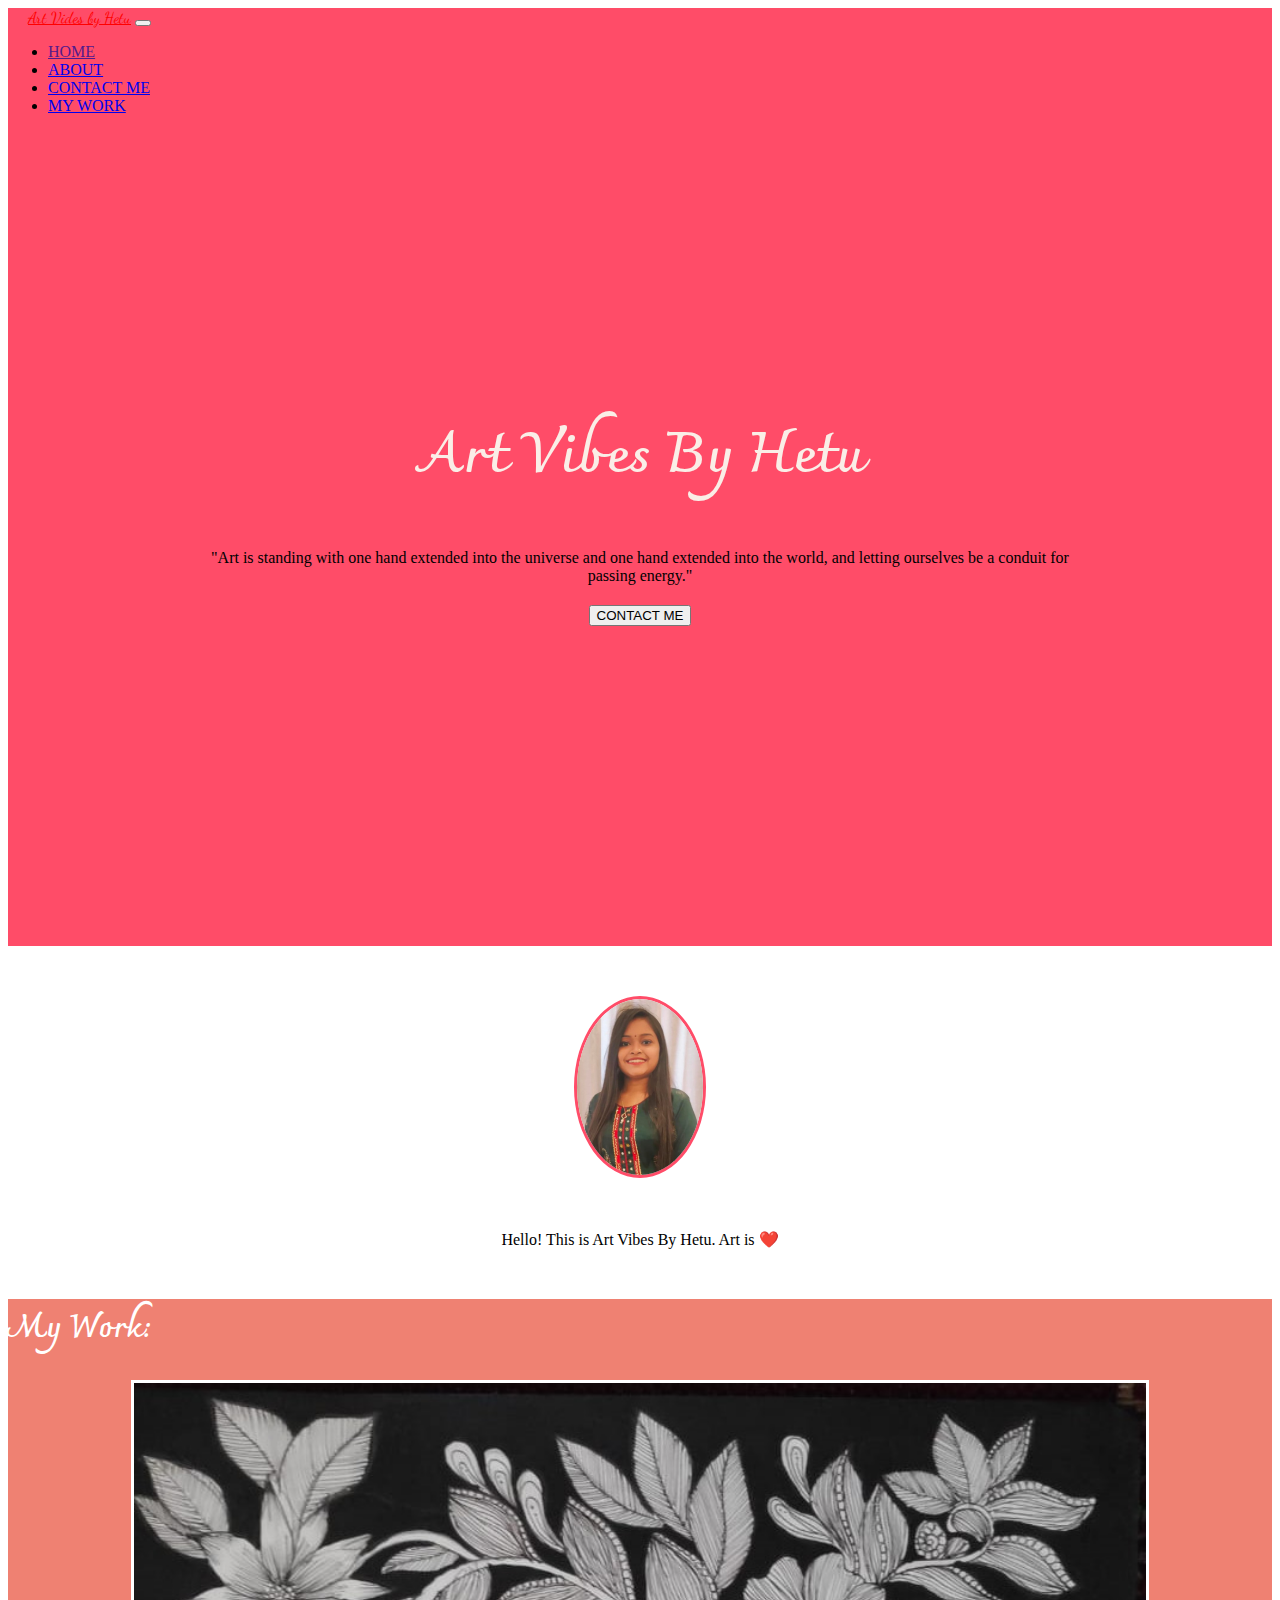
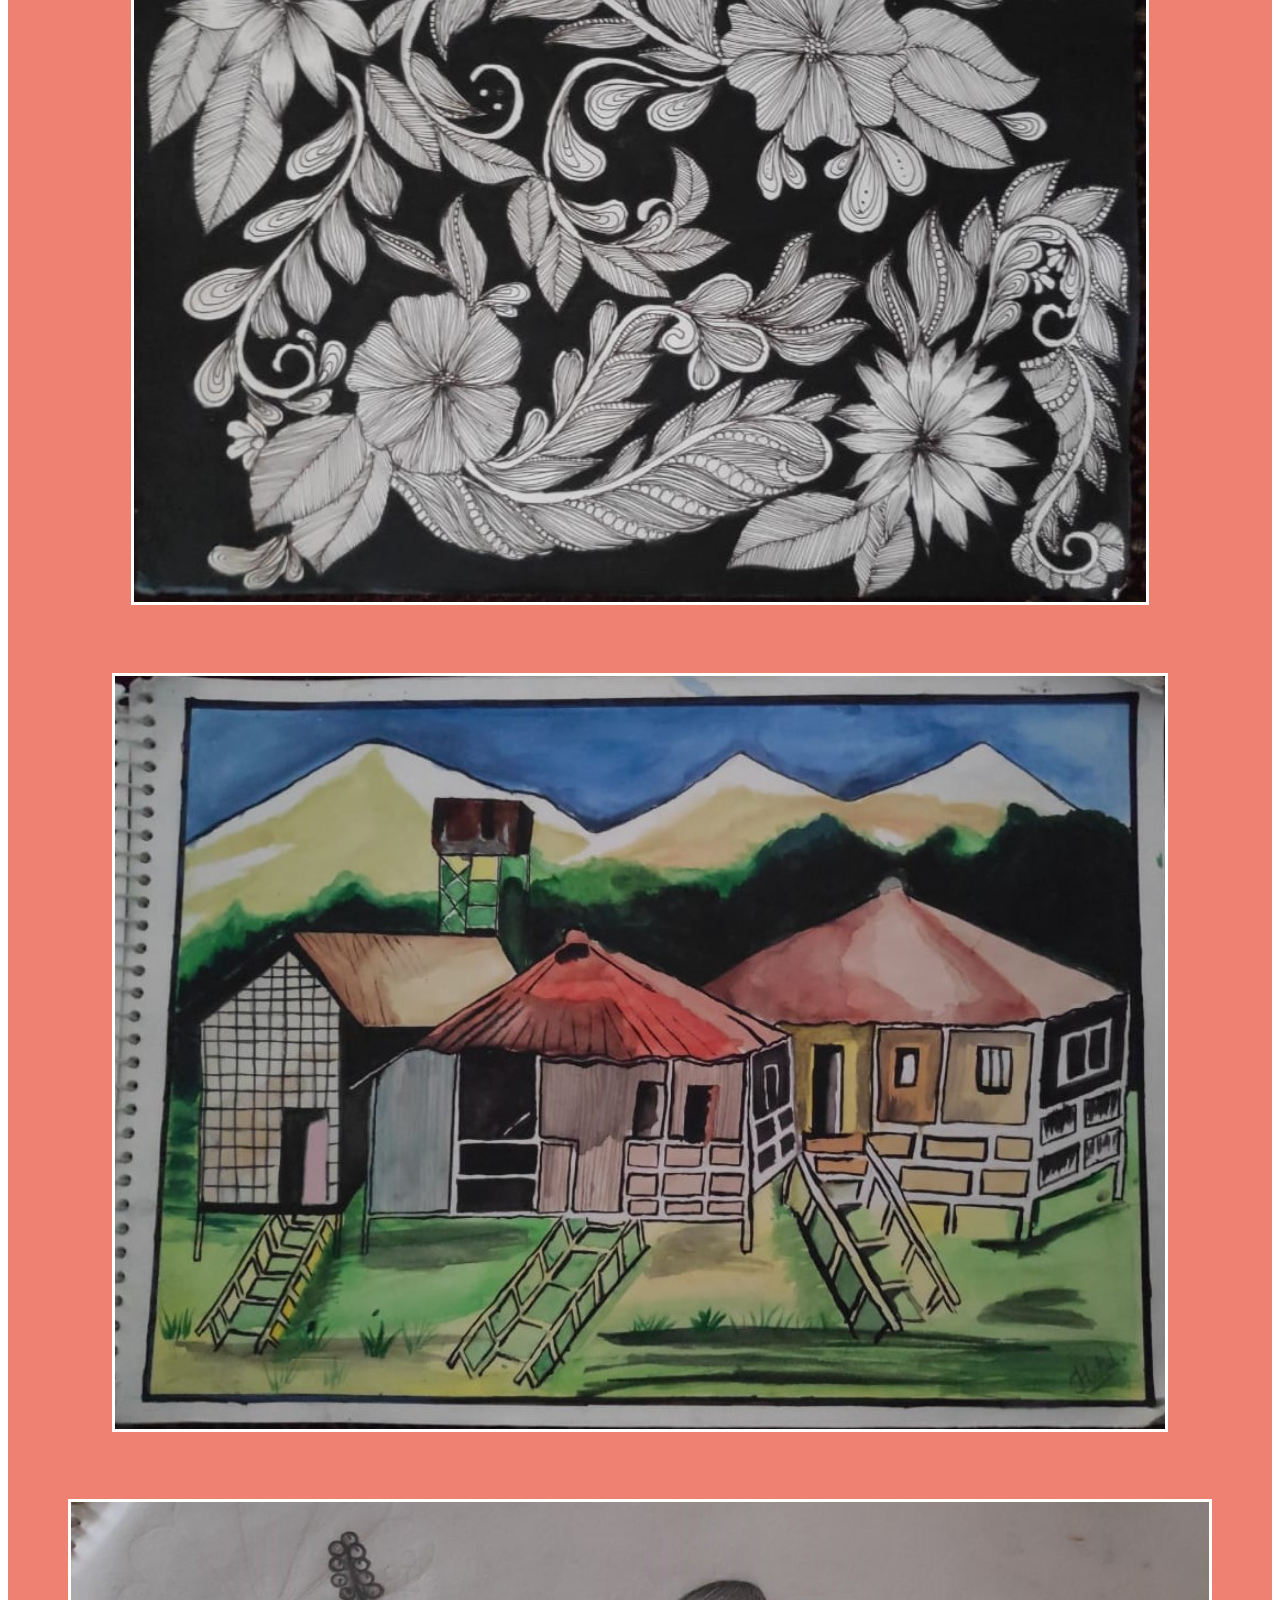
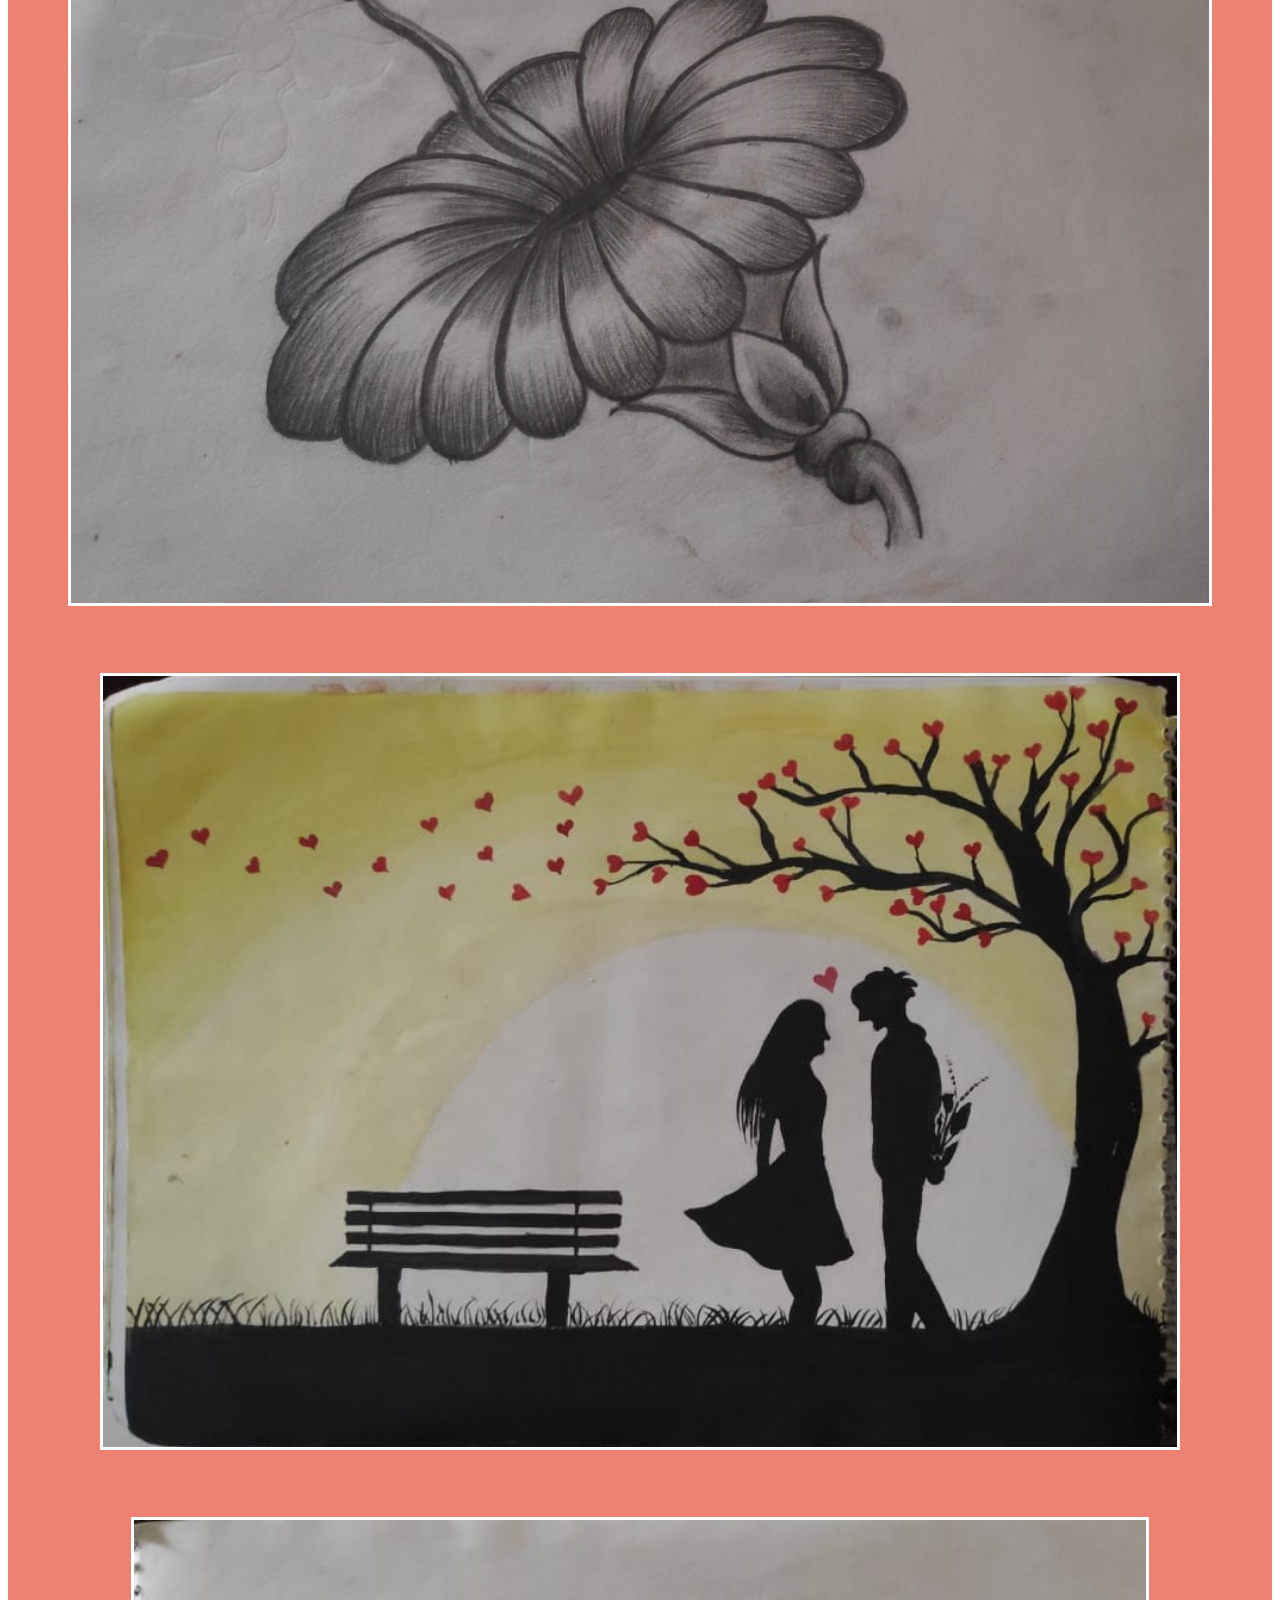
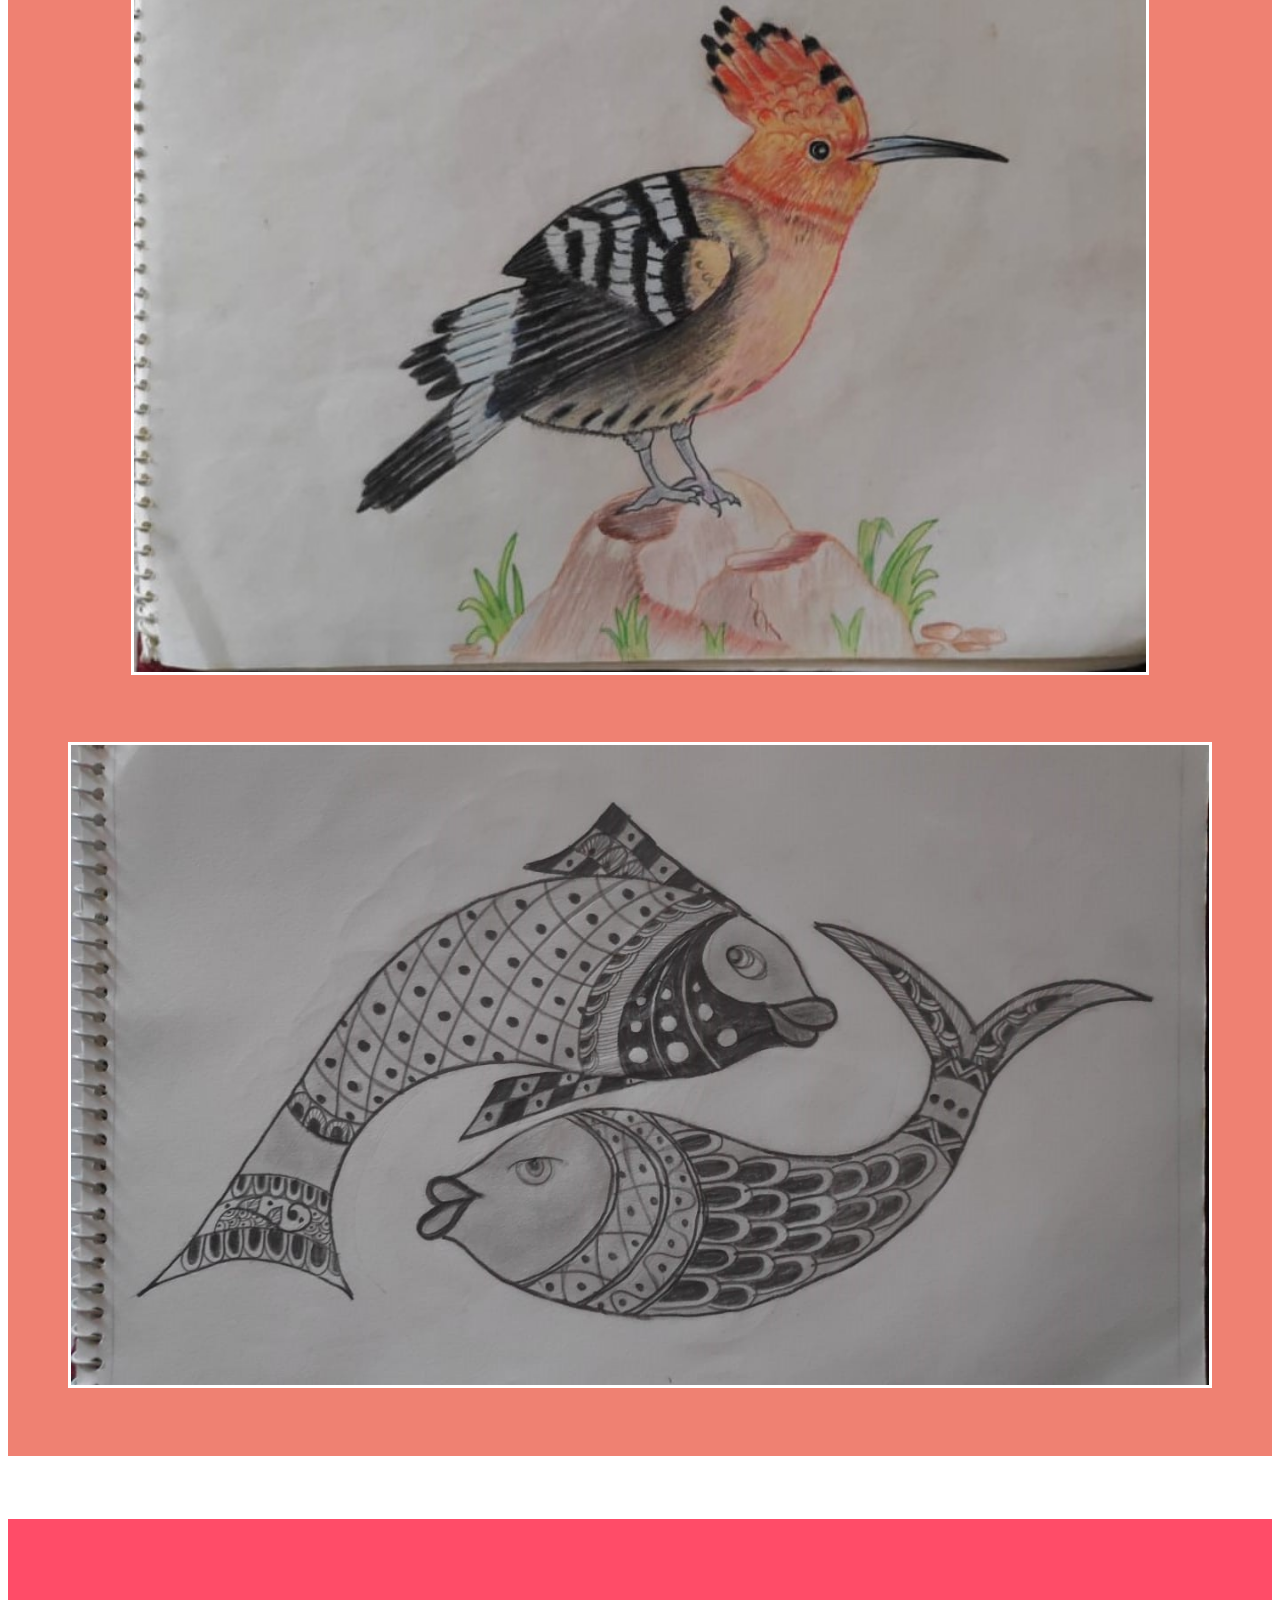
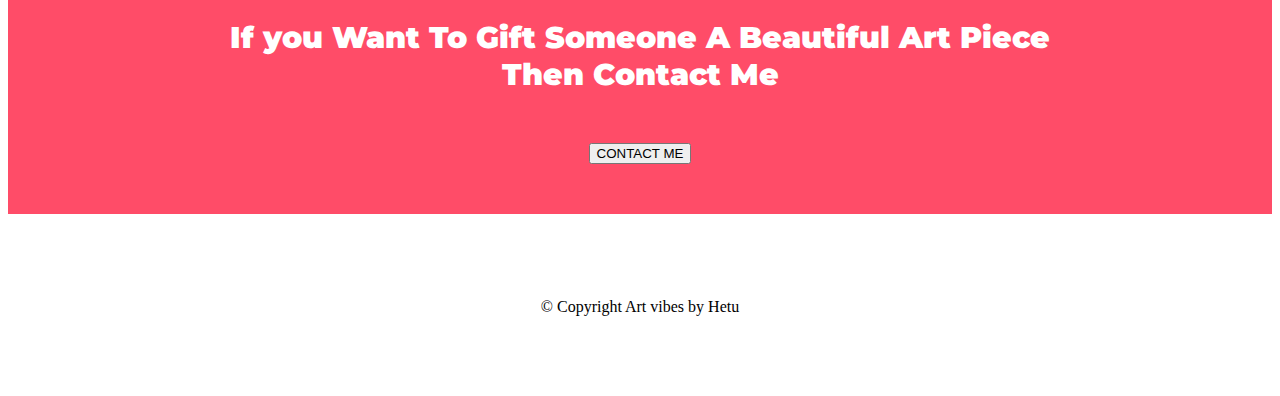
==== index.html @ c16a69a7 "Add files via upload" ====
<!DOCTYPE html>
<html lang="en">
<head>
    <meta charset="UTF-8">
    <meta http-equiv="X-UA-Compatible" content="IE=edge">
    <meta name="viewport" content="width=device-width, initial-scale=1.0">
    <title>Art Vibe By Hetu</title>
     <!-- -------------------Bootstrap----------------------------------------- -->
     <link href="https://cdn.jsdelivr.net/npm/bootstrap@5.0.2/dist/css/bootstrap.min.css" rel="stylesheet" integrity="sha384-EVSTQN3/azprG1Anm3QDgpJLIm9Nao0Yz1ztcQTwFspd3yD65VohhpuuCOmLASjC" crossorigin="anonymous">
     <script src="https://cdn.jsdelivr.net/npm/bootstrap@5.0.2/dist/js/bootstrap.bundle.min.js" integrity="sha384-MrcW6ZMFYlzcLA8Nl+NtUVF0sA7MsXsP1UyJoMp4YLEuNSfAP+JcXn/tWtIaxVXM" crossorigin="anonymous"></script>
     <script src="https://code.jquery.com/jquery-3.2.1.slim.min.js" integrity="sha384-KJ3o2DKtIkvYIK3UENzmM7KCkRr/rE9/Qpg6aAZGJwFDMVNA/GpGFF93hXpG5KkN" crossorigin="anonymous"></script>
     <script src="https://cdnjs.cloudflare.com/ajax/libs/popper.js/1.12.9/umd/popper.min.js" integrity="sha384-ApNbgh9B+Y1QKtv3Rn7W3mgPxhU9K/ScQsAP7hUibX39j7fakFPskvXusvfa0b4Q" crossorigin="anonymous"></script>
     <script src="https://maxcdn.bootstrapcdn.com/bootstrap/4.0.0/js/bootstrap.min.js" integrity="sha384-JZR6Spejh4U02d8jOt6vLEHfe/JQGiRRSQQxSfFWpi1MquVdAyjUar5+76PVCmYl" crossorigin="anonymous"></script>


<!-- ----------------------------------------------google fonts----------------------------- -->
<link rel="preconnect" href="https://fonts.googleapis.com">
<link rel="preconnect" href="https://fonts.gstatic.com" crossorigin>
<link href="https://fonts.googleapis.com/css2?family=Charmonman:wght@700&family=Dancing+Script:wght@500&family=Monoton&family=Montserrat:wght@400;700;900&family=Nunito&family=Rubik+Mono+One&family=Rubik+Moonrocks&family=Simonetta&family=Smooch&family=Syne+Mono&display=swap" rel="stylesheet">
<!-- ---------------------------------------------------favicon---------------------------------------------------------------- -->
<link rel="icon" href="images/favicon.ico">
<script src="https://kit.fontawesome.com/0ede132982.js" crossorigin="anonymous"></script>

        <!-- -------------------css styling----------------------------------------- -->
    <link rel="stylesheet" href="css/styles.css">
</head>
<body>
    <!-- -------------------Navigation-bar----------------------------------------- -->
    <section id="top-container">
    <div class="navigation-bar">
        <nav class="navbar navbar-expand-lg bg-dark navbar-dark">
        <a class="navbar-brand" href="">Art Vides by Hetu</a>
        <button class="navbar-toggler" type="button" data-bs-toggle="collapse" data-bs-target="#navbarTogglerDemo02" aria-controls="navbarTogglerDemo02" aria-expanded="false" aria-label="Toggle navigation">
            <span class="navbar-toggler-icon"></span>
          </button>
          <div class="collapse navbar-collapse" id="navbarTogglerDemo02">
        
            <ul class="navbar-nav ms-auto">
                <li class="nav-item">
                  <a class="nav-link" href="">HOME </a>
                </li>
                <li class="nav-item">
                  <a class="nav-link" href="#about-me">ABOUT</a>
                </li>
                <li class="nav-item">
                  <a class="nav-link" href="contact.html">CONTACT ME</a>
                </li>
                <li class="nav-item">
                  <a class="nav-link" href="#middle-container">MY WORK</a>
                </li>
                
              </ul>
          
    </nav>
  </div>
      <!-- -------------------Main Section----------------------------------------- -->
      <div class="top-container">
        <div class="top-container">
            <div class="row">
          <div class="col-lg-6 col-md-12 col-sm-12">
            <h1 class="brand-name">Art Vibes By Hetu</h1>
        <p class="para">"Art is standing with one hand extended into the universe and one hand extended into the world, and letting ourselves be a conduit for passing energy."</p>
        <a href="contact.html"><button type="button" class="btn btn-outline-dark"><i class="fa-solid fa-address-book"></i> CONTACT ME</button></a>
      </div>
      <div class="col-lg-6 col-md-12 col-sm-12">
    <img class="top-image" src="https://source.unsplash.com/400x400/?drawing" alt="">
      </div>
       </div>
       </div>
        </div>
        </section>
        

        <!-- -----------------------------------------------about-me------------------------------------------------------- -->
       <section id="about-me" > 
        <div class="middle-container">
       <img class="about-pic" src="images/photo hetal.jpeg" alt="">
       <p>Hello! This is Art Vibes By Hetu. Art is ❤️</p>

       </div>
      </section>
       
  <!-- /* ---------------------------------------------------------------my-work----------------------------------------------------------------------- */ -->
  
  <section id="middle-container">
  <h1>My Work:</h1>
  <div class="container">
    <div class="row">
      <div class="col-lg-4">
       <img class="  image-1" src="images/1.jpeg" alt="">
      </div>
      <div class="col-lg-4">
      <img class="image-2" src="images/2.jpeg" alt="">
      </div>
      <div class="col-lg-4">
        <img class="image-3" src="images/8.jpeg" alt="">
      </div>
    </div>
  </div>
  <div class="container">
    <div class="row">
      <div class="col-lg-4">
       <img class="image-4" src="images/11.jpeg" alt="">
      </div>
      <div class="col-lg-4">
      <img class="image-5" src="images/9.jpeg" alt="">
      </div>
      <div class="col-lg-4">
        <img class="image-6" src="images/7.jpeg" alt="">
      </div>
    </div>
  </div>
  </section>






  
  <!-- /* ---------------------------------------------------------------contact me---------------------------------------------------------------------- */ -->




<!-- Call to Action -->

<section id="cta">

  <h3> If you Want To Gift Someone A Beautiful Art Piece Then Contact Me</h3>
  <a href="contact.html"><button type="button" class=" cta-button  btn btn-outline-dark"><i class="fa-solid fa-address-book"></i> CONTACT ME</button></a>

</section>


<!-- ----------------------------------------------------------------------------------------footer---------------------------------------------- -->
  <section id="footer">
    
    
    <a href="https://instagram.com/artvibes_by_hetu?igshid=YmMyMTA2M2Y="><i class="fa-brands fa-instagram"></i></a>
    







    <p>© Copyright Art vibes by Hetu</p>

  </section>
</body>
</html>
---- css/styles.css ----
/* ----------------------------------------top-container----------------------------------------------------------------------- */

#top-container {
    background-color: #ff4c68;
}
.navbar-brand {
    font-family: 'Dancing Script', cursive;
   padding-left: 20px;
    color: red;
  }
  
  .top-container {
    text-align: center;
   
  }
  .brand-name {
    padding-top: 20%;
    font-family: 'Charmonman', cursive;
   
    font-size: 350%; 
    color: #FAEEE7; 
    
    
  }
  .top-image {
    padding-top: 10%;
    padding-bottom: 15%;
    width: 50%;
  }
  .para {
    
   width: 70%;
   margin: auto;
   padding-bottom: 20px;
   
   
  }
  hr {
    border-style: none;
        border-top-style:dotted;
        border-color:red;
        border-width: 7px;
        width: 5%;
        margin: 0% auto;
        background-color: white;
        padding: 0;
        margin-bottom: 70px;
  
  }
  /* ----------------------------------------------------ABout-container----------------------------------------------------------- */
.middle-container {
  text-align: center;
  
}
.about-pic{
  width: 10%;
  border-radius: 80%;
  margin-top: 50px;
  margin-bottom: 3%;
  border: solid  #ff4c68;
}
.middle-container p {
  width: 30%;
  margin: 10px auto 50px;
}

  /* ---------------------------------------------------------------my-work----------------------------------------------------------------------- */





  /* ------------------------------------------------------------------------------footer-------------------------------------------------------- */
  #footer {
    background-color: #fff;
    text-align: center;
  }
  #footer .fa-brands {
  
   margin: 50px 20px;
 
  }
  .fa-brands:hover {
    color: #ff4c68;
  }
  #footer p {
    margin-bottom: 80px;
    text-align: center;
  }
  #footer a{
    color: black;
    text-decoration: none;
  }
  /* ----------------------------------call to action---------------------------------------------- */
#cta {
  background-color: #ff4c68;
  text-align: center;
  margin-bottom: 50px;
}
#cta h3 {
  color: #fff;
  font-family: 'Montserrat';
  font-size: 30px;
  width: 65%;
  margin: auto;
  padding-top:100px;
  font-weight: 900;

}
@media (max-width:500px) {
  #cta h3 {
    font-size: 140%;
    width: 90%;
  }
  .brand-name {
    font-size: 250%;
  }
  .middle-container p  {
    width: 60%;
  }
  .about-pic {
    width: 30%;
  }
}
.cta-button {
  margin-bottom: 50px;
  margin-top: 50px;
}

@media (max-width:780px) {
  .about-pic {
    width: 30%;
  }
 
}
#middle-container{
  text-align: center;
  background-color: #ef8172;
  margin-bottom: 5%;
}
.image-1 {
  width: 80%;
  margin-bottom: 5%;
  border: solid #fff;
}
.image-2{
  width: 83%;
  height: 90%;
  margin-bottom: 5%;
  border: solid #fff;
}
.image-3 {
  width: 90%;
  height: 90%;
  margin-bottom: 5%;
  border: solid #fff;
}
.image-4 {
width: 85%;
height: 90%;
margin-bottom: 5%;
border: solid #fff;
}
.image-5 {
width: 80%;
margin-bottom: 5%;
border: solid #fff;
}
.image-6 {
width: 90%;
height: 90%;
margin-bottom: 5%;
border: solid #fff;
}
#middle-container h1 {
  text-align: left;
  color: #fff;
  font-family: 'Charmonman', cursive;
  font-weight: 700;
 margin-top: 50px;
}
.facebook:hover {
  color: #242F9B;

}
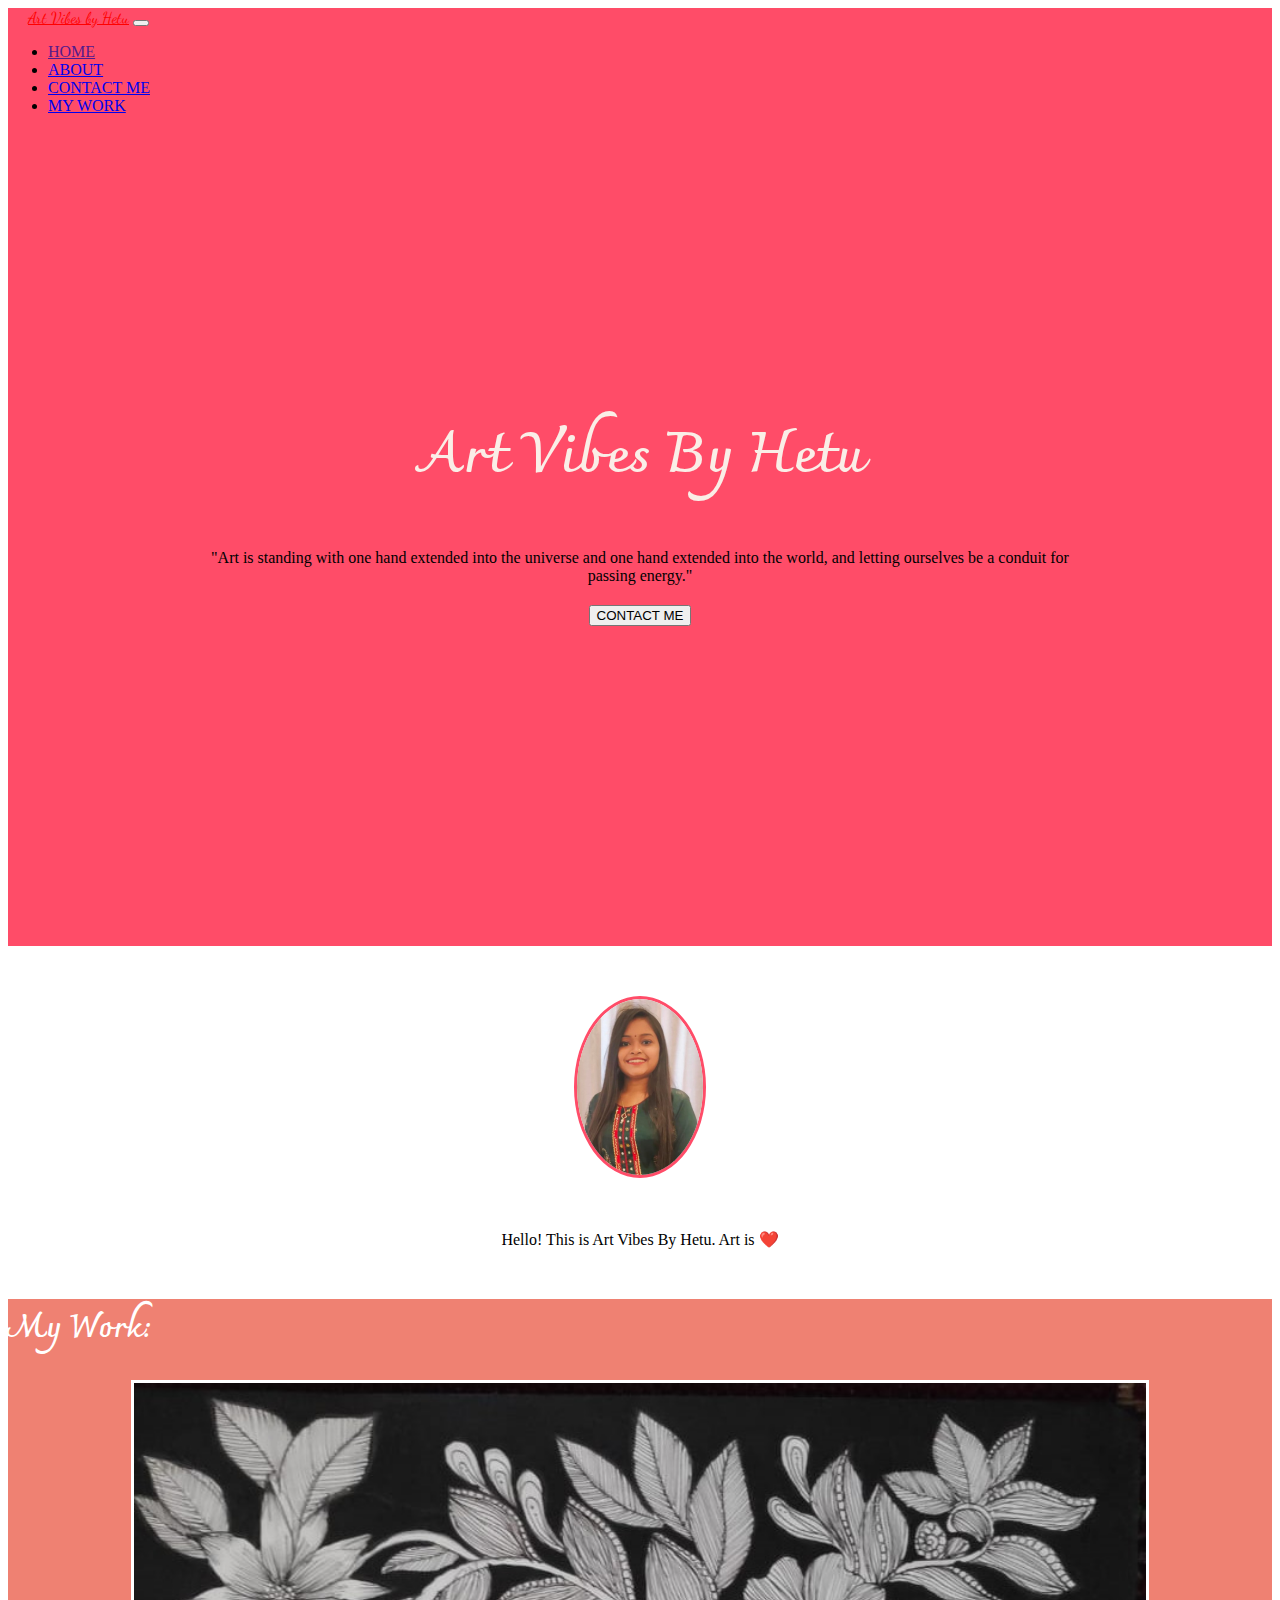
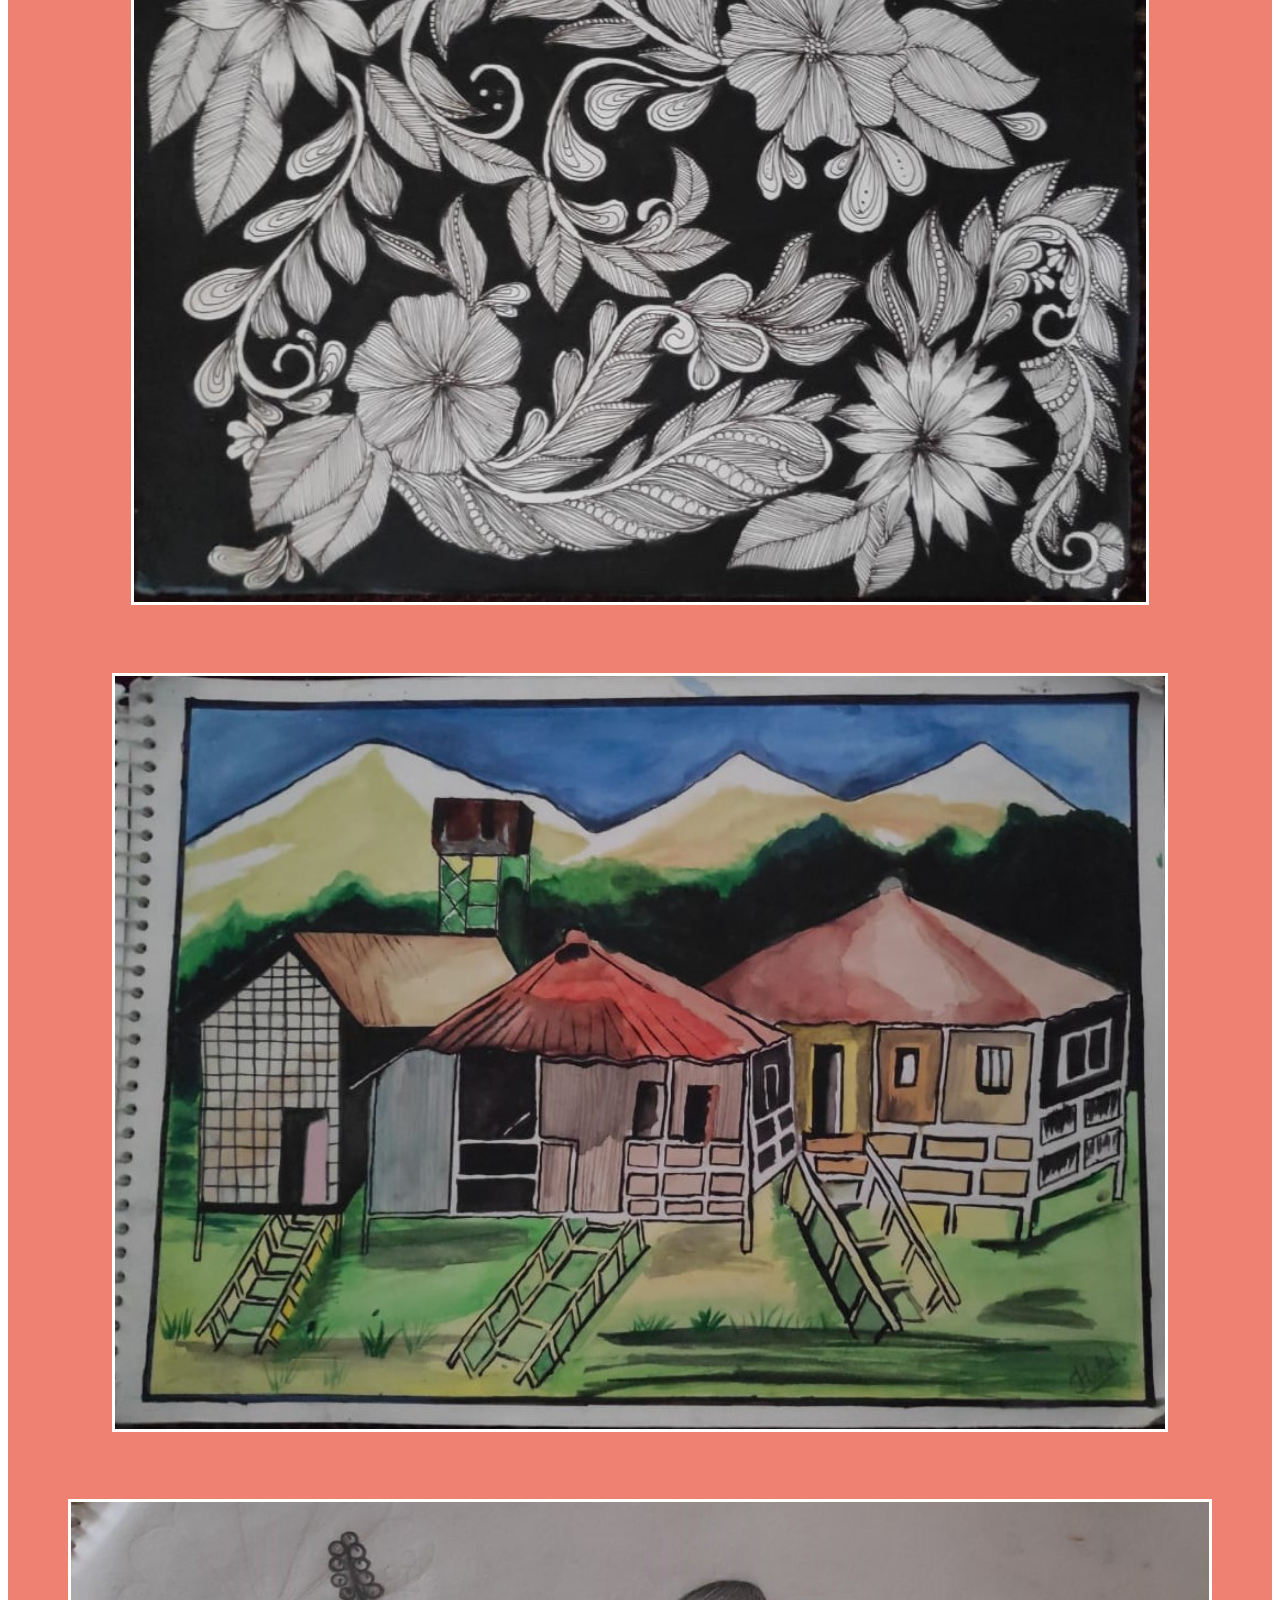
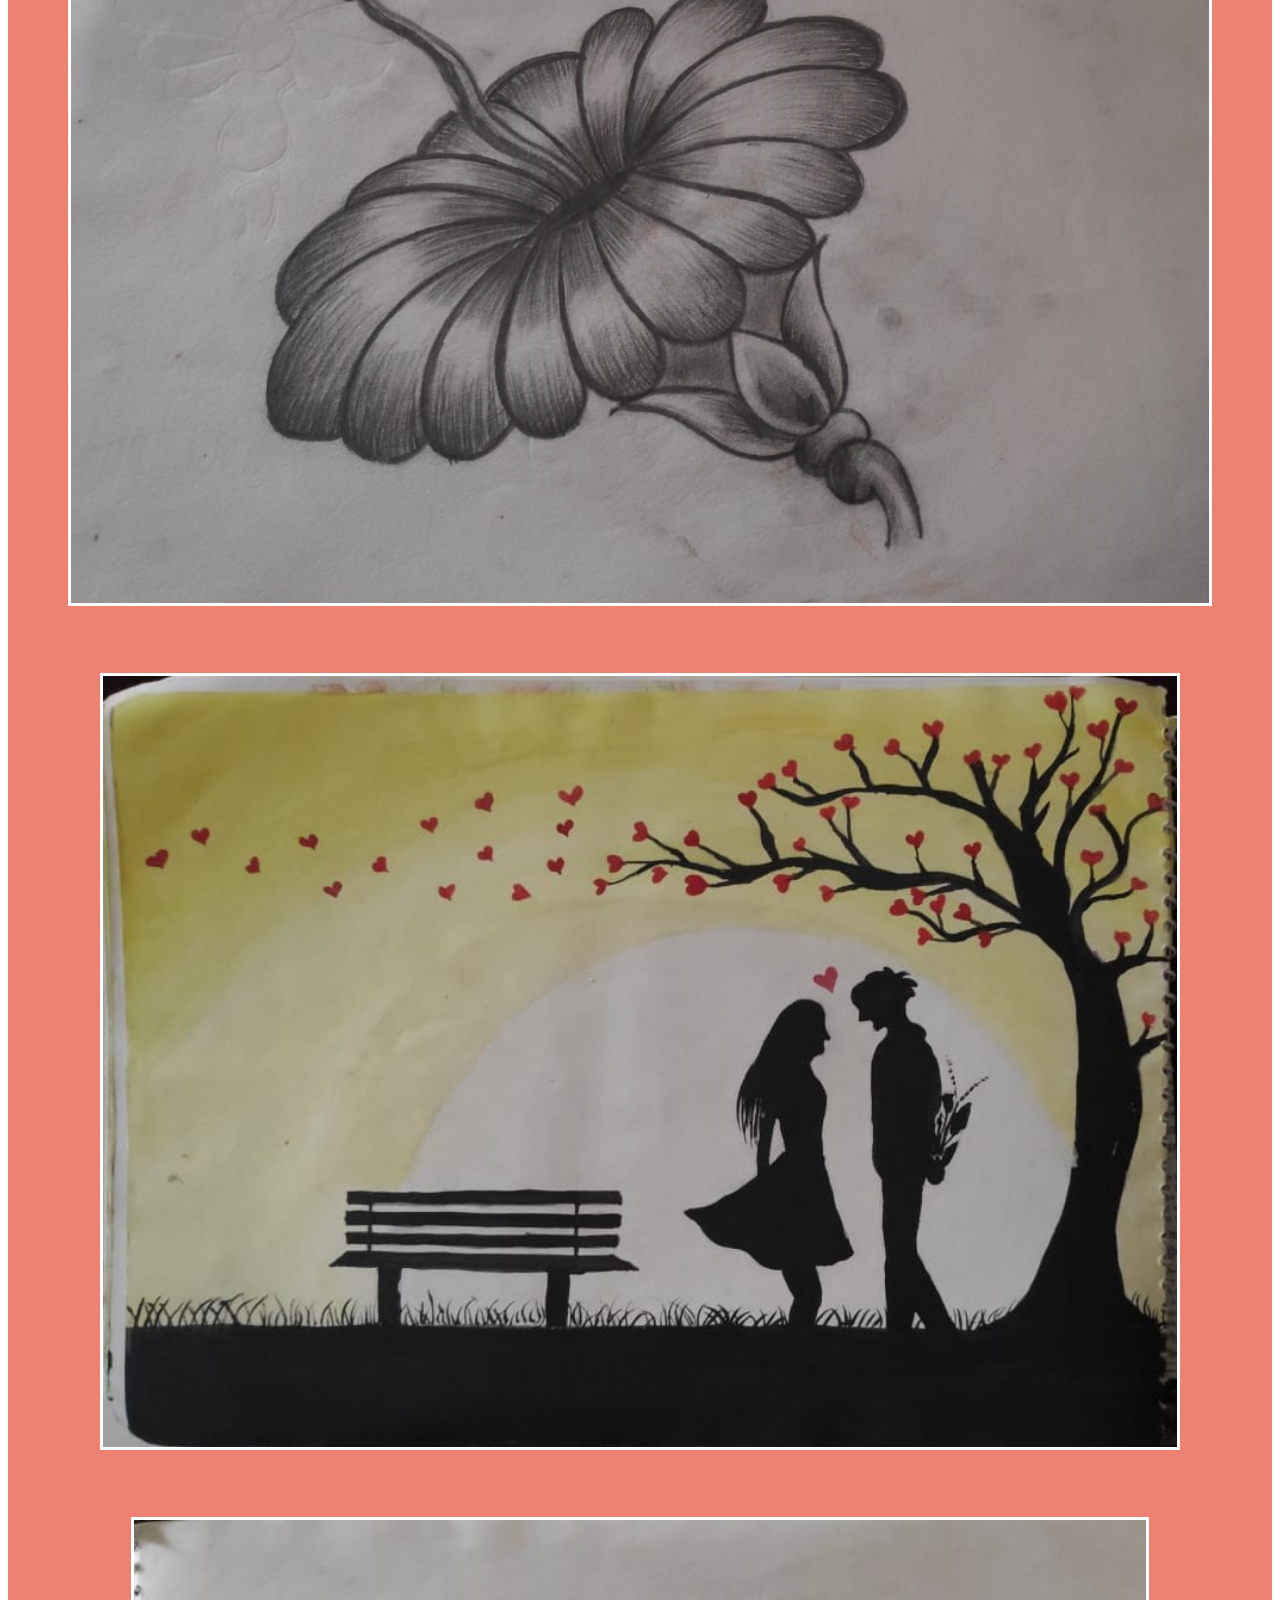
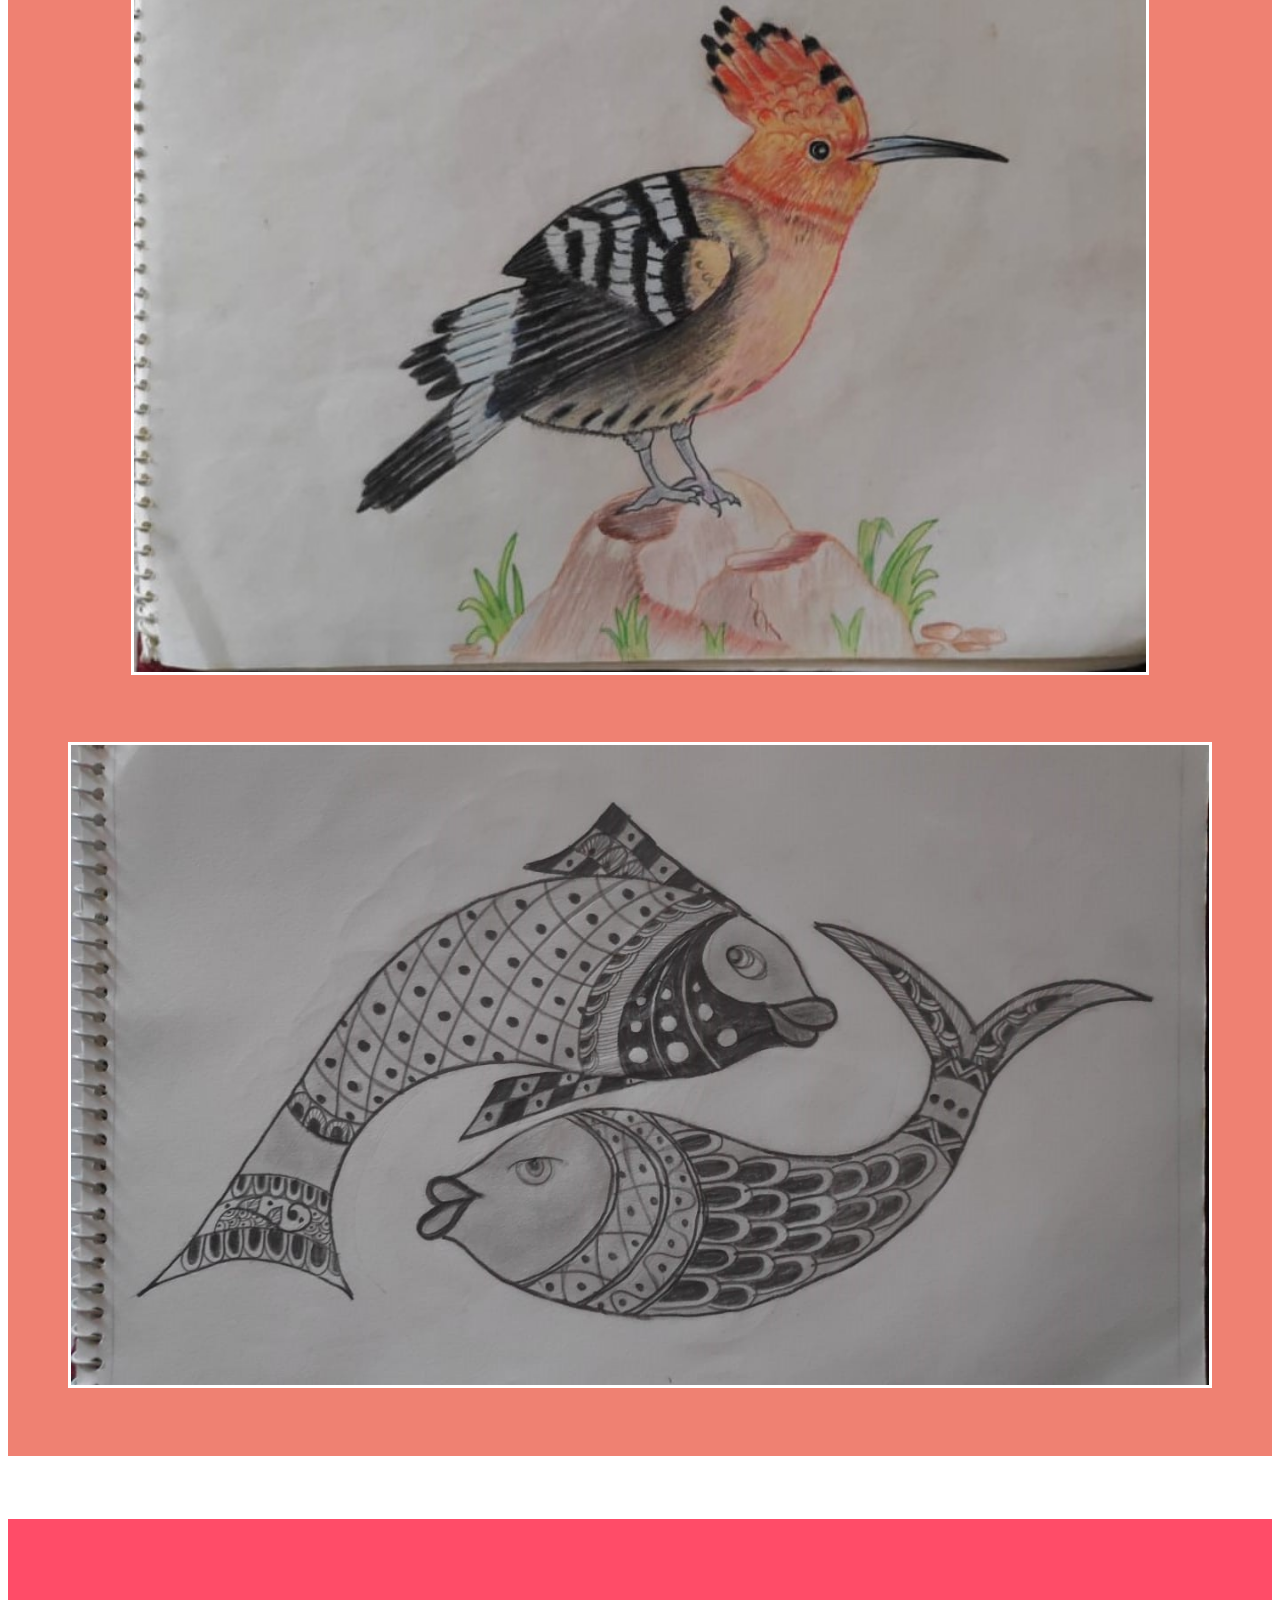
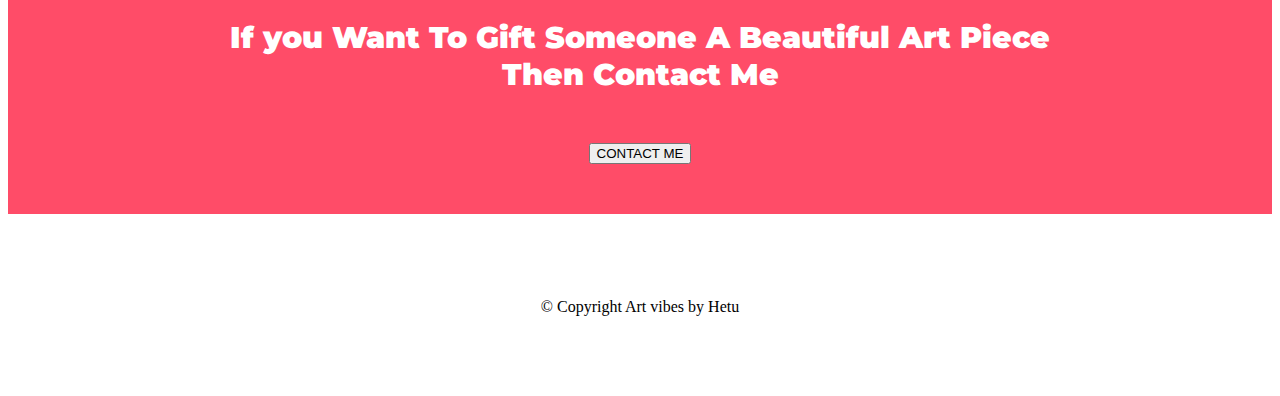
==== commit ae0d12ac: "Update index.html" ====
--- a/index.html
+++ b/index.html
@@ -4,7 +4,7 @@
     <meta charset="UTF-8">
     <meta http-equiv="X-UA-Compatible" content="IE=edge">
     <meta name="viewport" content="width=device-width, initial-scale=1.0">
-    <title>Art Vibe By Hetu</title>
+    <title>Art Vibes By Hetu</title>
      <!-- -------------------Bootstrap----------------------------------------- -->
      <link href="https://cdn.jsdelivr.net/npm/bootstrap@5.0.2/dist/css/bootstrap.min.css" rel="stylesheet" integrity="sha384-EVSTQN3/azprG1Anm3QDgpJLIm9Nao0Yz1ztcQTwFspd3yD65VohhpuuCOmLASjC" crossorigin="anonymous">
      <script src="https://cdn.jsdelivr.net/npm/bootstrap@5.0.2/dist/js/bootstrap.bundle.min.js" integrity="sha384-MrcW6ZMFYlzcLA8Nl+NtUVF0sA7MsXsP1UyJoMp4YLEuNSfAP+JcXn/tWtIaxVXM" crossorigin="anonymous"></script>
@@ -29,7 +29,7 @@
     <section id="top-container">
     <div class="navigation-bar">
         <nav class="navbar navbar-expand-lg bg-dark navbar-dark">
-        <a class="navbar-brand" href="">Art Vides by Hetu</a>
+        <a class="navbar-brand" href="">Art Vibes by Hetu</a>
         <button class="navbar-toggler" type="button" data-bs-toggle="collapse" data-bs-target="#navbarTogglerDemo02" aria-controls="navbarTogglerDemo02" aria-expanded="false" aria-label="Toggle navigation">
             <span class="navbar-toggler-icon"></span>
           </button>
@@ -150,4 +150,4 @@
 
   </section>
 </body>
-</html>+</html>
